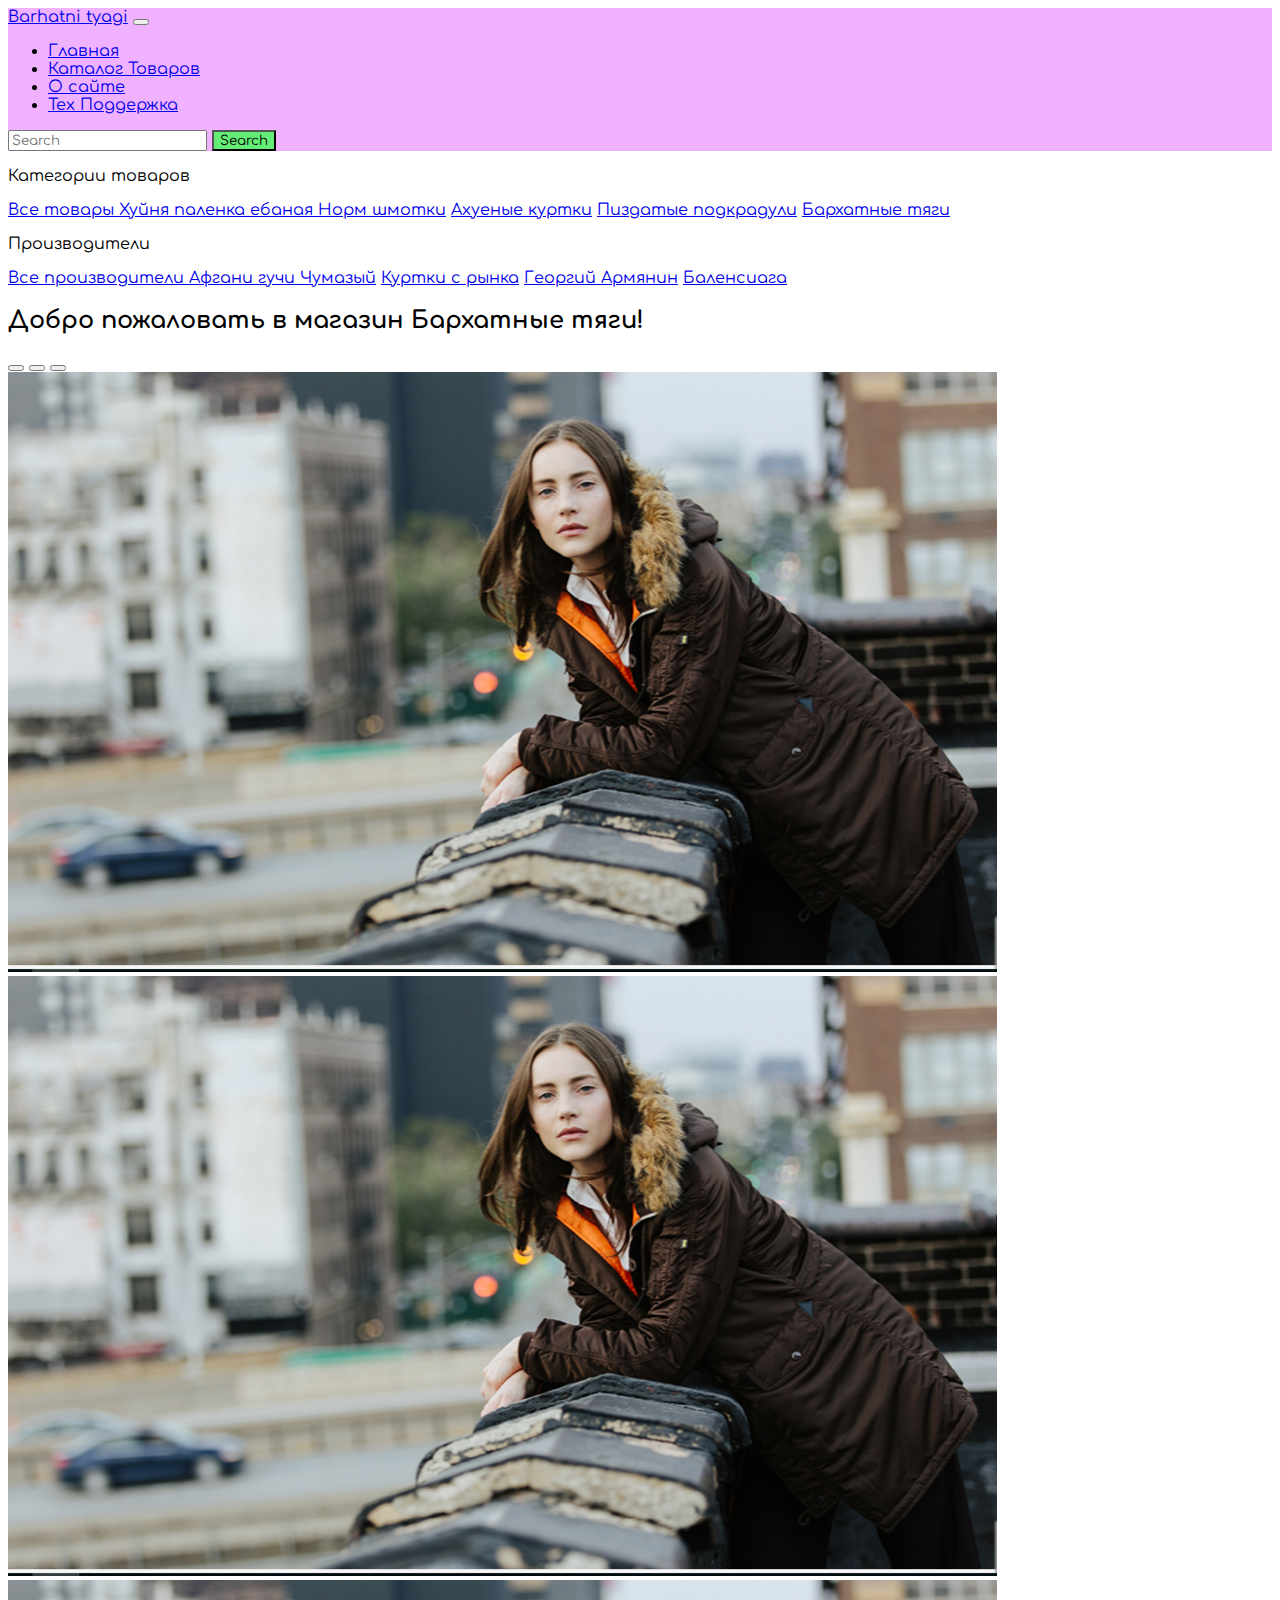
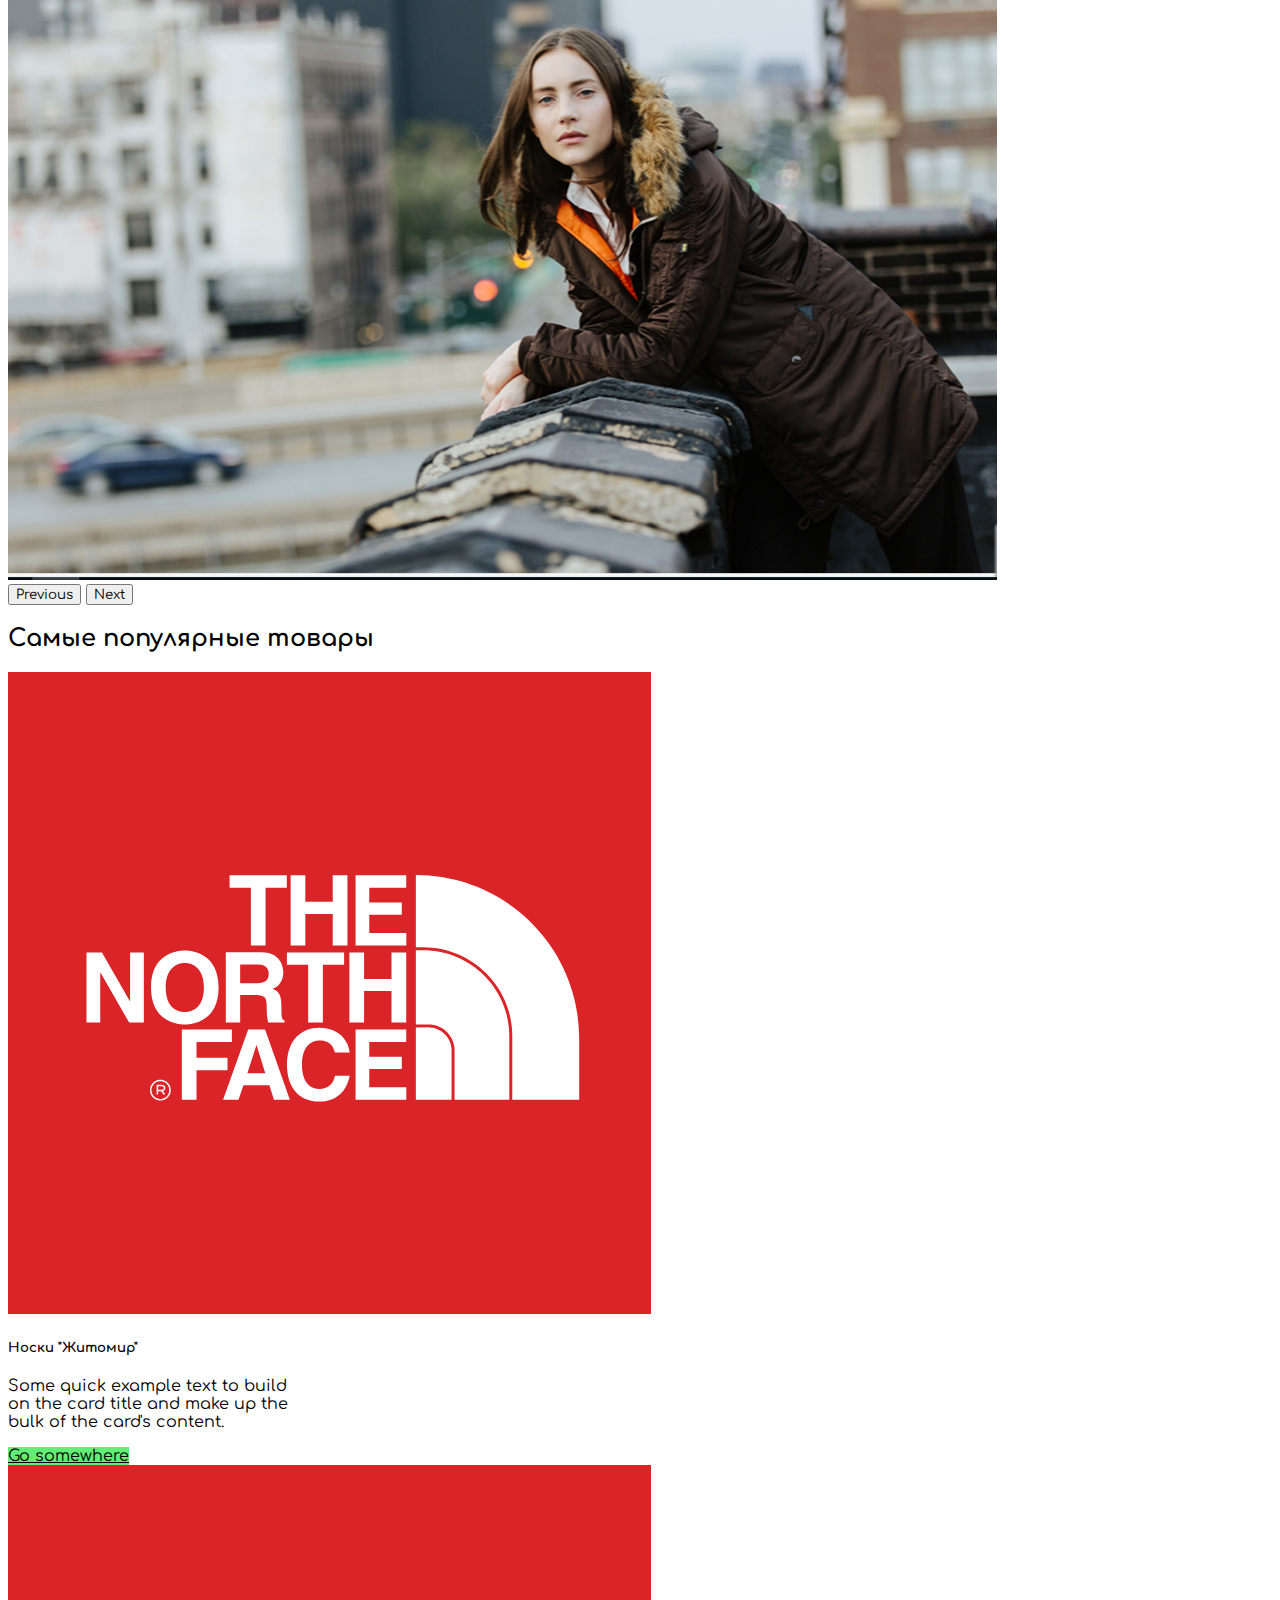
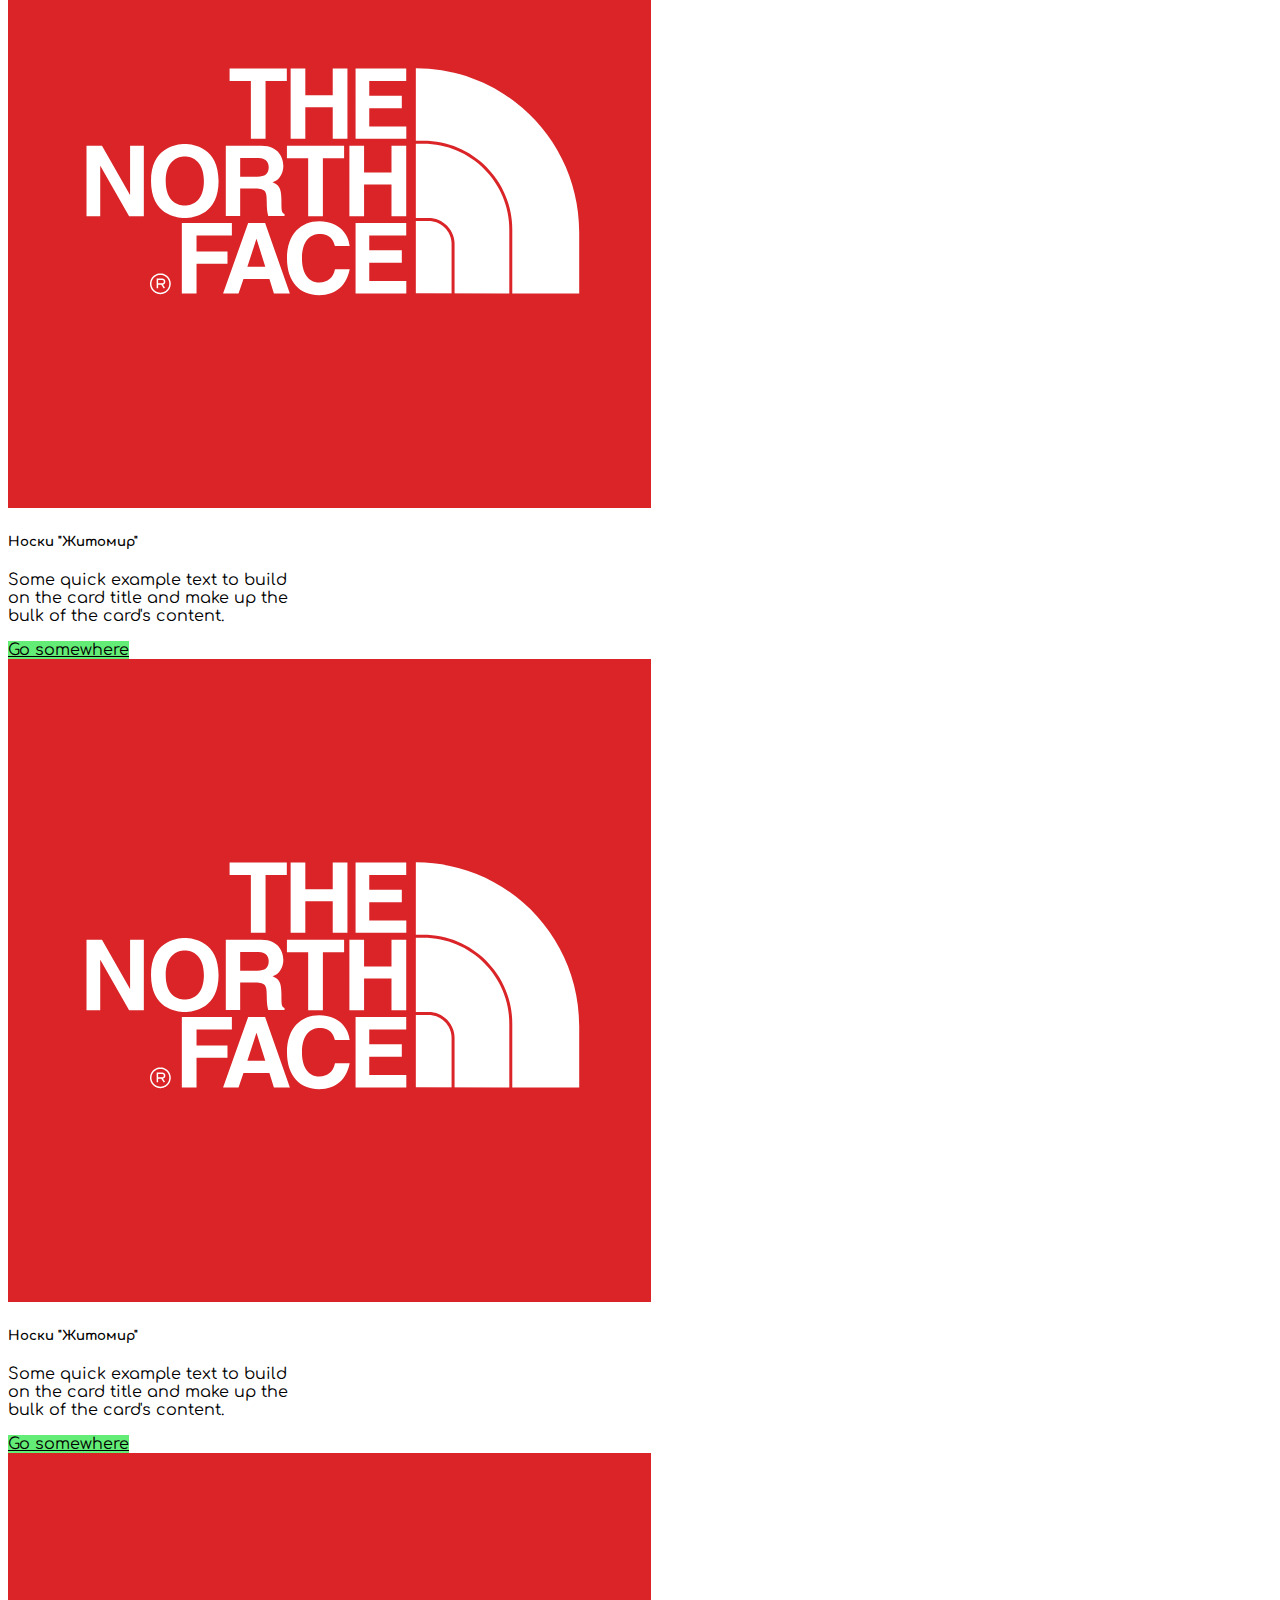
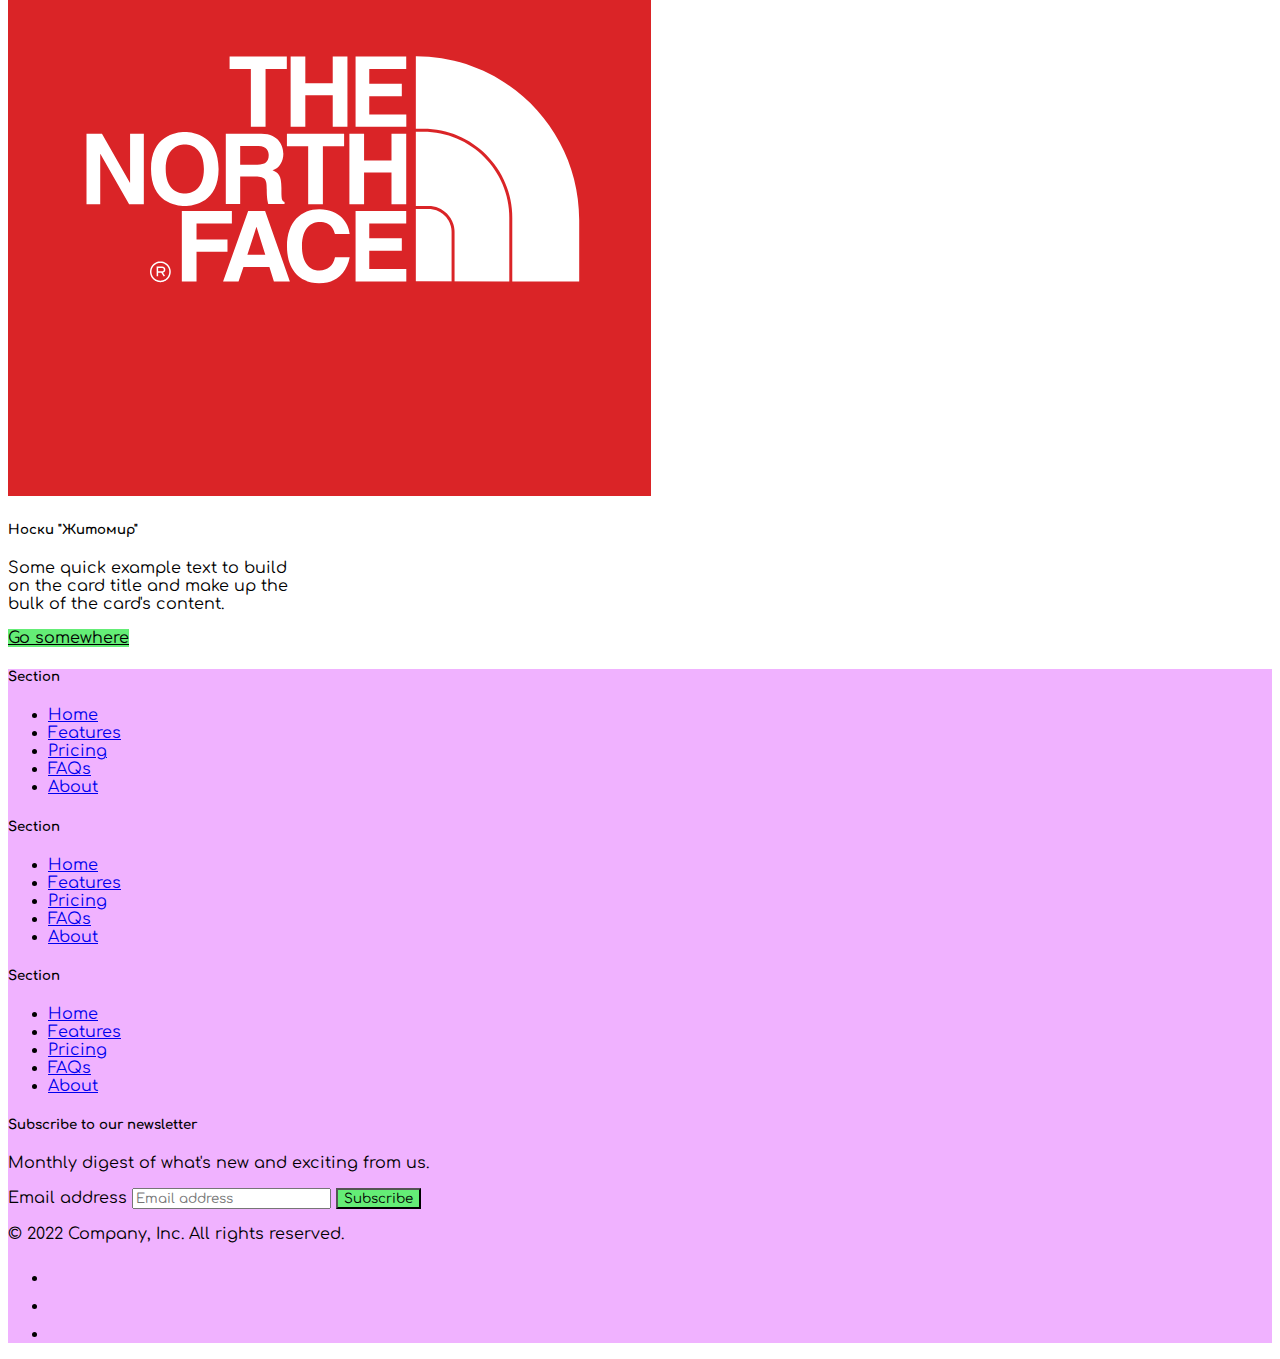
==== index.html @ fe7e8e6b "add a basic template" ====
<!DOCTYPE html>
<html lang="en">

<head>
    <meta charset="UTF-8" />
    <meta http-equiv="X-UA-Compatible" content="IE=edge" />
    <meta name="viewport" content="width=device-width, initial-scale=1.0" />
    <title>Barhatniye tyagi</title>
    <link href="https://cdn.jsdelivr.net/npm/bootstrap@5.3.0-alpha1/dist/css/bootstrap.min.css" rel="stylesheet"
        integrity="sha384-GLhlTQ8iRABdZLl6O3oVMWSktQOp6b7In1Zl3/Jr59b6EGGoI1aFkw7cmDA6j6gD" crossorigin="anonymous" />
    <link rel="preconnect" href="https://fonts.googleapis.com">
    <link rel="preconnect" href="https://fonts.gstatic.com" crossorigin>
    <link href="https://fonts.googleapis.com/css2?family=Comfortaa&display=swap" rel="stylesheet">
    <link rel="stylesheet" href="static/styles/style.css">
</head>

<body>
    <!-- header section starts -->
    <header>
        <nav class="navbar navbar-expand-lg">
            <div class="container-fluid px-5 py-3">
                <a class="navbar-brand" href="index.html">Barhatni tyagi</a>
                <button class="navbar-toggler" type="button" data-bs-toggle="collapse"
                    data-bs-target="#navbarSupportedContent" aria-controls="navbarSupportedContent"
                    aria-expanded="false" aria-label="Toggle navigation">
                    <span class="navbar-toggler-icon"></span>
                </button>
                <div class="collapse navbar-collapse" id="navbarSupportedContent">
                    <ul class="navbar-nav me-auto mb-2 mb-lg-0 ">
                        <li class="nav-item px-3">
                            <a class="nav-link active" aria-current="page" href="index.html">Главная</a>
                        </li>
                        <li class="nav-item px-3">
                            <a class="nav-link" href="products.html">Каталог Товаров</a>
                        </li>
                        <li class="nav-item px-3">
                            <a class="nav-link" href="#">О сайте</a>
                        </li>
                        <li class="nav-item px-3">
                            <a class="nav-link" href="#">Тех Поддержка</a>
                        </li>
                    </ul>
                    <form class="d-flex" role="search">
                        <input class="form-control me-2" type="search" placeholder="Search" aria-label="Search" />
                        <button class="btn btn-outline-success" type="submit">
                            Search
                        </button>
                    </form>
                </div>
            </div>
        </nav>
    </header>
    <!-- header section ends -->

    <main>
        <div class="container-fluid my-4">
            <div class="row">
                <!-- category section starts -->
                <div class="col-lg-3">
                    <div class="col-lg-12 px-5 mb-4">
                        <p>Категории товаров</p>
                    </div>
                    <div class="list-group px-5">
                        <a href="#" class="list-group-item list-group-item-action active" aria-current="true">
                            Все товары
                            <a href="#" class="list-group-item list-group-item-action" aria-current="true">
                                Хуйня паленка ебаная
                            </a>
                            <a href="#" class="list-group-item list-group-item-action">Норм шмотки</a>
                            <a href="#" class="list-group-item list-group-item-action">Ахуеные куртки</a>
                            <a href="#" class="list-group-item list-group-item-action">Пиздатые подкрадули</a>
                            <a href="#" class="list-group-item list-group-item-action">Бархатные тяги</a>
                    </div>    

                    <div class="col-lg-12 px-5 my-4">
                        <p>Производители</p>
                    </div>
                    <div class="list-group px-5">
                        <a href="#" class="list-group-item list-group-item-action active" aria-current="true">
                            Все производители
                            <a href="#" class="list-group-item list-group-item-action" aria-current="true">
                                Афгани гучи
                            </a>
                            <a href="#" class="list-group-item list-group-item-action">Чумазый</a>
                            <a href="#" class="list-group-item list-group-item-action">Куртки с рынка</a>
                            <a href="#" class="list-group-item list-group-item-action">Георгий Армянин</a>
                            <a href="#" class="list-group-item list-group-item-action">Баленсиага</a>
                    </div>
                </div>
                <!-- category section ends -->

                <div class="col-lg-8">
                    <h2> Добро пожаловать в магазин Бархатные тяги!</h2>
                    <!-- carousel section starts -->
                    <div id="carouselExampleIndicators" class="carousel slide py-3" data-bs-ride="true">
                        <div class="carousel-indicators">
                            <button type="button" data-bs-target="#carouselExampleIndicators" data-bs-slide-to="0"
                                class="active" aria-current="true" aria-label="Slide 1"></button>
                            <button type="button" data-bs-target="#carouselExampleIndicators" data-bs-slide-to="1"
                                aria-label="Slide 2"></button>
                            <button type="button" data-bs-target="#carouselExampleIndicators" data-bs-slide-to="2"
                                aria-label="Slide 3"></button>
                        </div>
                        <div class="carousel-inner">
                            <div class="carousel-item active">
                                <img src="static/img/куртки.png" class="d-block w-100" alt="...">
                            </div>
                            <div class="carousel-item">
                                <img src="static/img/куртки.png" class="d-block w-100" alt="...">
                            </div>
                            <div class="carousel-item">
                                <img src="static/img/куртки.png" class="d-block w-100" alt="...">
                            </div>
                        </div>
                        <button class="carousel-control-prev" type="button" data-bs-target="#carouselExampleIndicators"
                            data-bs-slide="prev">
                            <span class="carousel-control-prev-icon" aria-hidden="true"></span>
                            <span class="visually-hidden">Previous</span>
                        </button>
                        <button class="carousel-control-next" type="button" data-bs-target="#carouselExampleIndicators"
                            data-bs-slide="next">
                            <span class="carousel-control-next-icon" aria-hidden="true"></span>
                            <span class="visually-hidden">Next</span>
                        </button>
                    </div>
                    <!-- carousel section ends -->

                </div>

                <!-- top products section starts -->
                <div class="col-lg-12 py-5 px-5 ">
                    <h2 class="text-center mb-5">Самые популярные товары</h2>
                    <div class="row">
                        <div class="col-lg-3 d-flex justify-content-evenly">
                            <div class="card" style="width: 18rem;">
                                <img src="static/img/TheNorthFace_logo.svg" class="card-img-top" alt="...">
                                <div class="card-body">
                                  <h5 class="card-title">Носки "Житомир"</h5>
                                  <p class="card-text">Some quick example text to build on the card title and make up the bulk of the card's content.</p>
                                  <a href="#" class="btn btn-primary">Go somewhere</a>
                                </div>
                            </div>
                        </div>
                        <div class="col-lg-3 d-flex justify-content-evenly">
                            <div class="card" style="width: 18rem;">
                                <img src="static/img/TheNorthFace_logo.svg" class="card-img-top" alt="...">
                                <div class="card-body">
                                  <h5 class="card-title">Носки "Житомир"</h5>
                                  <p class="card-text">Some quick example text to build on the card title and make up the bulk of the card's content.</p>
                                  <a href="#" class="btn btn-primary">Go somewhere</a>
                                </div>
                            </div>
                        </div>
                        <div class="col-lg-3 d-flex justify-content-evenly">
                            <div class="card" style="width: 18rem;">
                                <img src="static/img/TheNorthFace_logo.svg" class="card-img-top" alt="...">
                                <div class="card-body">
                                  <h5 class="card-title">Носки "Житомир"</h5>
                                  <p class="card-text">Some quick example text to build on the card title and make up the bulk of the card's content.</p>
                                  <a href="#" class="btn btn-primary">Go somewhere</a>
                                </div>
                            </div>
                        </div>
                        <div class="col-lg-3 d-flex justify-content-evenly">
                            <div class="card" style="width: 18rem;">
                                <img src="static/img/TheNorthFace_logo.svg" class="card-img-top" alt="...">
                                <div class="card-body">
                                  <h5 class="card-title">Носки "Житомир"</h5>
                                  <p class="card-text">Some quick example text to build on the card title and make up the bulk of the card's content.</p>
                                  <a href="#" class="btn btn-primary">Go somewhere</a>
                                </div>
                            </div>
                        </div>
                    </div>
                </div>
                <!-- top products section ends -->



                <!-- product cards section starts-->
                <!-- <div class="col-lg-8">
                    <h3 class="col-lg-12 mb-4">Все товары</h3>
                    <div class="row gy-4">
                        <div class="col-lg-4 col-md-6">
                            <div class="card" style="width: 18rem;">
                                <img src="static/img/стоник.webp" class="card-img-top" alt="...">
                                <div class="card-body">
                                    <h5 class="card-title">Стоник</h5>
                                    <p class="card-text">Запрети мне носить стон айленд дядя</p>
                                    <a href="card.html" class="btn btn-primary">Купить нахуй</a>
                                </div>
                            </div>
                        </div>
                        <div class="col-lg-4 col-md-6">
                            <div class="card" style="width: 18rem;">
                                <img src="static/img/стоник.webp" class="card-img-top" alt="...">
                                <div class="card-body">
                                    <h5 class="card-title">Стоник</h5>
                                    <p class="card-text">Запрети мне носить стон айленд дядя</p>
                                    <a href="card.html" class="btn btn-primary">Купить нахуй</a>
                                </div>
                            </div>
                        </div>
                        <div class="col-lg-4 col-md-6">
                            <div class="card" style="width: 18rem;">
                                <img src="static/img/стоник.webp" class="card-img-top" alt="...">
                                <div class="card-body">
                                    <h5 class="card-title">Стоник</h5>
                                    <p class="card-text">Запрети мне носить стон айленд дядя</p>
                                    <a href="card.html" class="btn btn-primary">Купить нахуй</a>
                                </div>
                            </div>
                        </div>
                        <div class="col-lg-4 col-md-6">
                            <div class="card" style="width: 18rem;">
                                <img src="static/img/стоник.webp" class="card-img-top" alt="...">
                                <div class="card-body">
                                    <h5 class="card-title">Стоник</h5>
                                    <p class="card-text">Запрети мне носить стон айленд дядя</p>
                                    <a href="card.html" class="btn btn-primary">Купить нахуй</a>
                                </div>
                            </div>
                        </div>
                        <div class="col-lg-4 col-md-6">
                            <div class="card" style="width: 18rem;">
                                <img src="static/img/стоник.webp" class="card-img-top" alt="...">
                                <div class="card-body">
                                    <h5 class="card-title">Стоник</h5>
                                    <p class="card-text">Запрети мне носить стон айленд дядя</p>
                                    <a href="card.html" class="btn btn-primary">Купить нахуй</a>
                                </div>
                            </div>
                        </div>
                        <div class="col-lg-4 col-md-6">
                            <div class="card" style="width: 18rem;">
                                <img src="static/img/стоник.webp" class="card-img-top" alt="...">
                                <div class="card-body">
                                    <h5 class="card-title">Стоник</h5>
                                    <p class="card-text">Запрети мне носить стон айленд дядя</p>
                                    <a href="card.html" class="btn btn-primary">Купить нахуй</a>
                                </div>
                            </div>
                        </div>
                    </div>
                </div> -->
                <!-- products sections ends -->
            </div>
        </div>
    </main>

    <!-- footer section starts -->
    <footer class="footer-color">
        <div class="container">
            <footer class="py-5">
                <div class="row">
                    <div class="col-6 col-md-2 mb-3">
                        <h5>Section</h5>
                        <ul class="nav flex-column">
                            <li class="nav-item mb-2"><a href="#" class="nav-link p-0 text-muted">Home</a></li>
                            <li class="nav-item mb-2"><a href="#" class="nav-link p-0 text-muted">Features</a></li>
                            <li class="nav-item mb-2"><a href="#" class="nav-link p-0 text-muted">Pricing</a></li>
                            <li class="nav-item mb-2"><a href="#" class="nav-link p-0 text-muted">FAQs</a></li>
                            <li class="nav-item mb-2"><a href="#" class="nav-link p-0 text-muted">About</a></li>
                        </ul>
                    </div>

                    <div class="col-6 col-md-2 mb-3">
                        <h5>Section</h5>
                        <ul class="nav flex-column">
                            <li class="nav-item mb-2"><a href="#" class="nav-link p-0 text-muted">Home</a></li>
                            <li class="nav-item mb-2"><a href="#" class="nav-link p-0 text-muted">Features</a></li>
                            <li class="nav-item mb-2"><a href="#" class="nav-link p-0 text-muted">Pricing</a></li>
                            <li class="nav-item mb-2"><a href="#" class="nav-link p-0 text-muted">FAQs</a></li>
                            <li class="nav-item mb-2"><a href="#" class="nav-link p-0 text-muted">About</a></li>
                        </ul>
                    </div>

                    <div class="col-6 col-md-2 mb-3">
                        <h5>Section</h5>
                        <ul class="nav flex-column">
                            <li class="nav-item mb-2"><a href="#" class="nav-link p-0 text-muted">Home</a></li>
                            <li class="nav-item mb-2"><a href="#" class="nav-link p-0 text-muted">Features</a></li>
                            <li class="nav-item mb-2"><a href="#" class="nav-link p-0 text-muted">Pricing</a></li>
                            <li class="nav-item mb-2"><a href="#" class="nav-link p-0 text-muted">FAQs</a></li>
                            <li class="nav-item mb-2"><a href="#" class="nav-link p-0 text-muted">About</a></li>
                        </ul>
                    </div>

                    <div class="col-md-5 offset-md-1 mb-3">
                        <form>
                            <h5>Subscribe to our newsletter</h5>
                            <p>Monthly digest of what's new and exciting from us.</p>
                            <div class="d-flex flex-column flex-sm-row w-100 gap-2">
                                <label for="newsletter1" class="visually-hidden">Email address</label>
                                <input id="newsletter1" type="text" class="form-control" placeholder="Email address">
                                <button class="btn btn-primary" type="button">Subscribe</button>
                            </div>
                        </form>
                    </div>
                </div>

                <div class="d-flex flex-column flex-sm-row justify-content-between py-4 my-4 border-top">
                    <p>© 2022 Company, Inc. All rights reserved.</p>
                    <ul class="list-unstyled d-flex">
                        <li class="ms-3"><a class="link-dark" href="#"><svg class="bi" width="24" height="24">
                                    <use xlink:href="#twitter"></use>
                                </svg></a></li>
                        <li class="ms-3"><a class="link-dark" href="#"><svg class="bi" width="24" height="24">
                                    <use xlink:href="#instagram"></use>
                                </svg></a></li>
                        <li class="ms-3"><a class="link-dark" href="#"><svg class="bi" width="24" height="24">
                                    <use xlink:href="#facebook"></use>
                                </svg></a></li>
                    </ul>
                </div>
            </footer>
        </div>
    </footer>
    <!-- footer section end -->

    <script src="https://cdn.jsdelivr.net/npm/bootstrap@5.3.0-alpha1/dist/js/bootstrap.bundle.min.js"
        integrity="sha384-w76AqPfDkMBDXo30jS1Sgez6pr3x5MlQ1ZAGC+nuZB+EYdgRZgiwxhTBTkF7CXvN"
        crossorigin="anonymous"></script>
</body>

</html>
---- static/styles/style.css ----
* {
    font-family: 'Comfortaa', cursive;
}

.navbar {
    background-color: rgb(240, 178, 255);
}

.btn {
    background-color: rgb(100, 237, 118);
    color: rgb(0, 0, 0);
}

.footer-color {
    background-color: rgb(240, 178, 255);
}
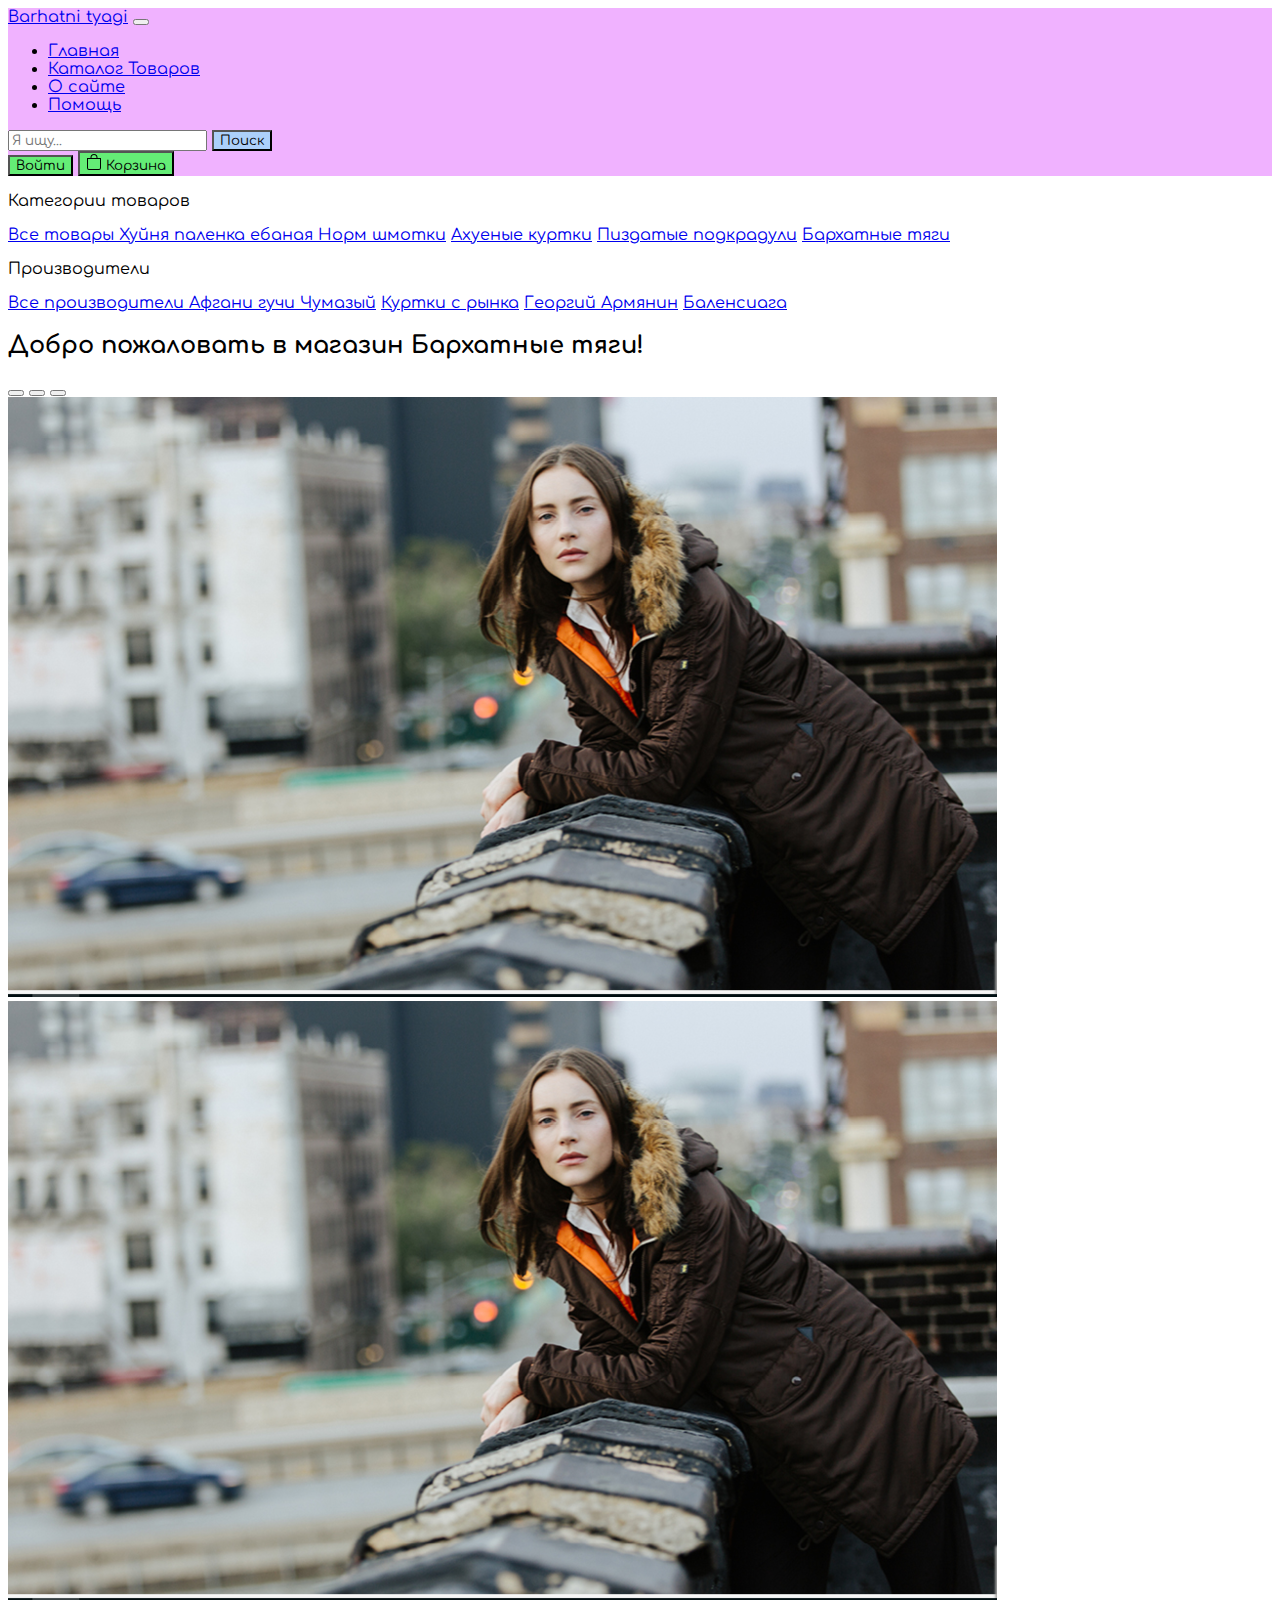
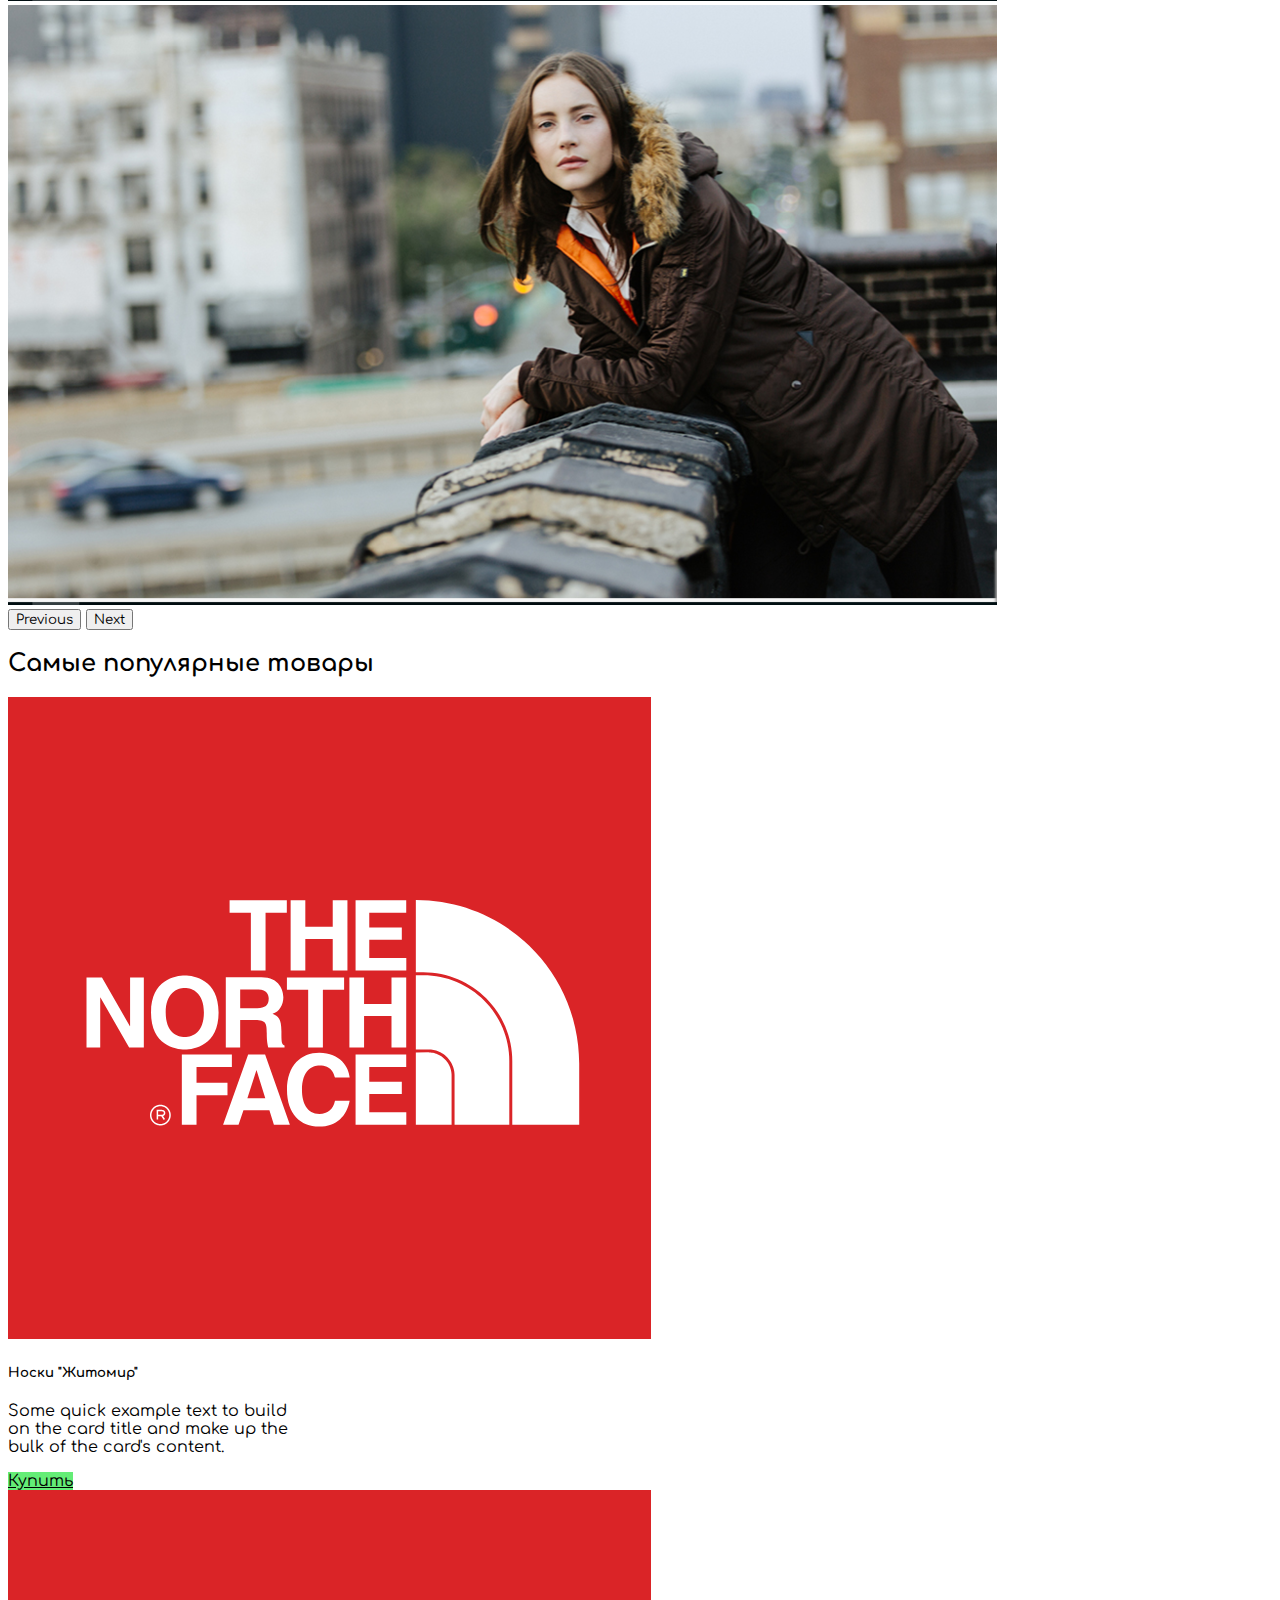
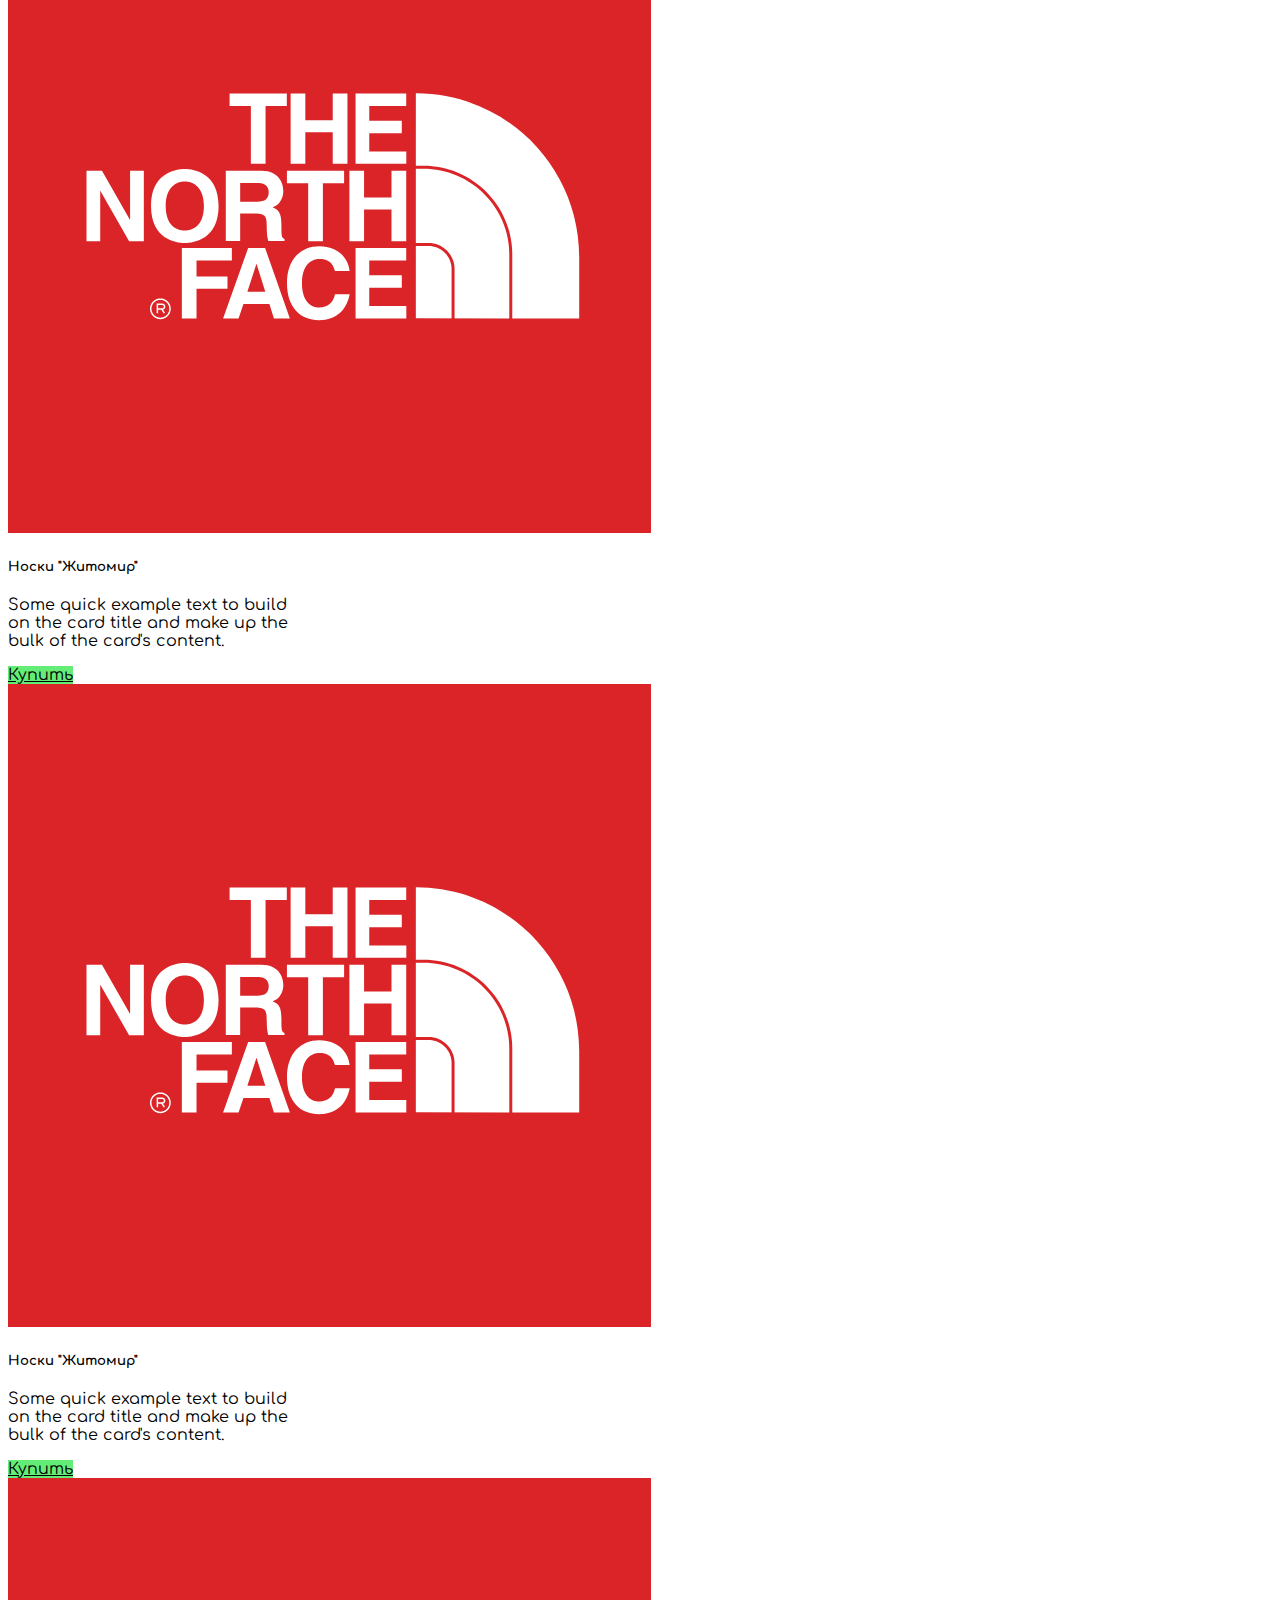
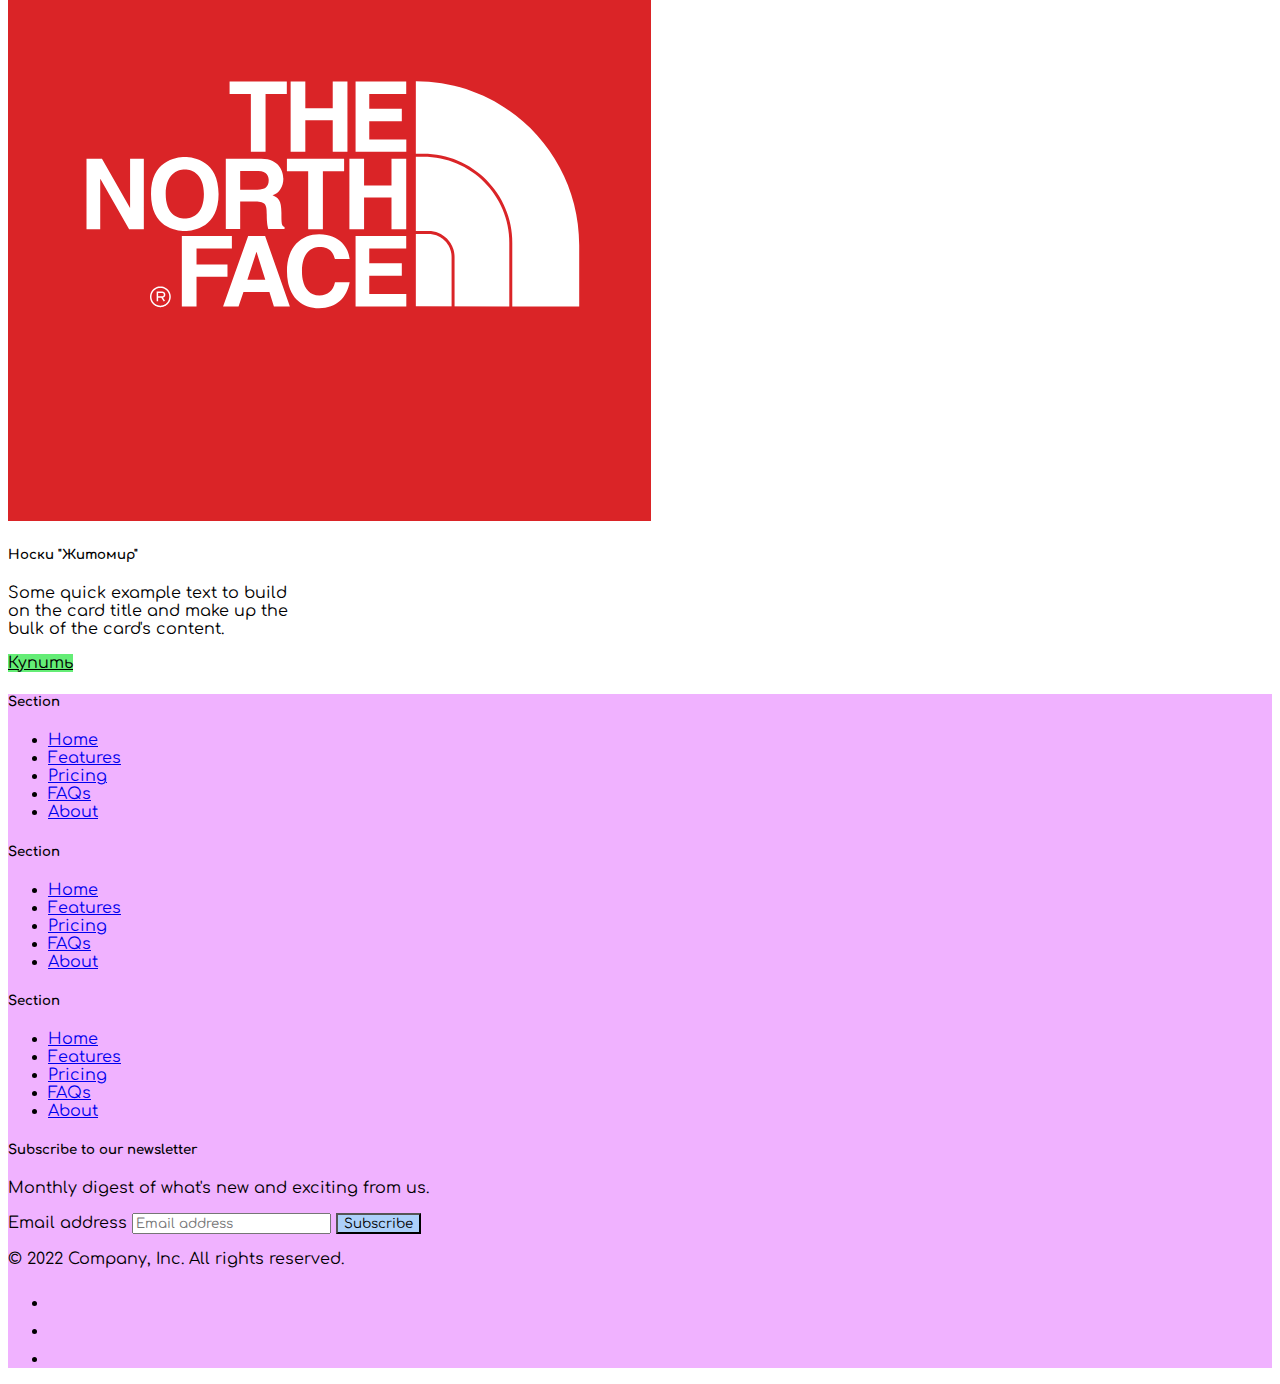
==== commit 64fbe452: "add about.html and help.html, fix burger button, add login button and cabinet button, fix header" ====
--- a/index.html
+++ b/index.html
@@ -8,9 +8,6 @@
     <title>Barhatniye tyagi</title>
     <link href="https://cdn.jsdelivr.net/npm/bootstrap@5.3.0-alpha1/dist/css/bootstrap.min.css" rel="stylesheet"
         integrity="sha384-GLhlTQ8iRABdZLl6O3oVMWSktQOp6b7In1Zl3/Jr59b6EGGoI1aFkw7cmDA6j6gD" crossorigin="anonymous" />
-    <link rel="preconnect" href="https://fonts.googleapis.com">
-    <link rel="preconnect" href="https://fonts.gstatic.com" crossorigin>
-    <link href="https://fonts.googleapis.com/css2?family=Comfortaa&display=swap" rel="stylesheet">
     <link rel="stylesheet" href="static/styles/style.css">
 </head>
 
@@ -34,18 +31,26 @@
                             <a class="nav-link" href="products.html">Каталог Товаров</a>
                         </li>
                         <li class="nav-item px-3">
-                            <a class="nav-link" href="#">О сайте</a>
+                            <a class="nav-link" href="about.html">О сайте</a>
                         </li>
                         <li class="nav-item px-3">
-                            <a class="nav-link" href="#">Тех Поддержка</a>
+                            <a class="nav-link" href="help.html">Помощь</a>
                         </li>
                     </ul>
-                    <form class="d-flex" role="search">
-                        <input class="form-control me-2" type="search" placeholder="Search" aria-label="Search" />
-                        <button class="btn btn-outline-success" type="submit">
-                            Search
+                    <form class="d-flex mx-auto" role="search">
+                        <input class="form-control me-2" type="search" placeholder="Я ищу..." aria-label="Search" />
+                        <button class="btn btn-primary" type="submit">
+                            Поиск
                         </button>
                     </form>
+                    <button type="button" class="btn btn-success ms-2 my-2 d-flex">Войти</button>
+                    <!-- Bag button -->
+                    <button type="button" class="btn btn-success ms-2 my-2 d-flex">
+                        <svg xmlns="http://www.w3.org/2000/svg" width="16" height="16" fill="currentColor" class="bi bi-bag" viewBox="0 0 16 16">
+                        <path d="M8 1a2.5 2.5 0 0 1 2.5 2.5V4h-5v-.5A2.5 2.5 0 0 1 8 1zm3.5 3v-.5a3.5 3.5 0 1 0-7 0V4H1v10a2 2 0 0 0 2 2h10a2 2 0 0 0 2-2V4h-3.5zM2 5h12v9a1 1 0 0 1-1 1H3a1 1 0 0 1-1-1V5z"/>
+                        </svg>
+                        Корзина
+                    </button>
                 </div>
             </div>
         </nav>
@@ -57,7 +62,7 @@
             <div class="row">
                 <!-- category section starts -->
                 <div class="col-lg-3">
-                    <div class="col-lg-12 px-5 mb-4">
+                    <div class="col-lg-12 col-md-6 px-5 mb-4">
                         <p>Категории товаров</p>
                     </div>
                     <div class="list-group px-5">
@@ -72,10 +77,10 @@
                             <a href="#" class="list-group-item list-group-item-action">Бархатные тяги</a>
                     </div>    
 
-                    <div class="col-lg-12 px-5 my-4">
+                    <div class="col-lg-12 col-md-6 px-5 my-4">
                         <p>Производители</p>
                     </div>
-                    <div class="list-group px-5">
+                    <div class="list-group px-5 mb-5">
                         <a href="#" class="list-group-item list-group-item-action active" aria-current="true">
                             Все производители
                             <a href="#" class="list-group-item list-group-item-action" aria-current="true">
@@ -131,43 +136,43 @@
                 <div class="col-lg-12 py-5 px-5 ">
                     <h2 class="text-center mb-5">Самые популярные товары</h2>
                     <div class="row">
-                        <div class="col-lg-3 d-flex justify-content-evenly">
+                        <div class="col-lg-3 col-md-6 py-3 d-flex justify-content-evenly">
                             <div class="card" style="width: 18rem;">
                                 <img src="static/img/TheNorthFace_logo.svg" class="card-img-top" alt="...">
                                 <div class="card-body">
                                   <h5 class="card-title">Носки "Житомир"</h5>
                                   <p class="card-text">Some quick example text to build on the card title and make up the bulk of the card's content.</p>
-                                  <a href="#" class="btn btn-primary">Go somewhere</a>
-                                </div>
-                            </div>
-                        </div>
-                        <div class="col-lg-3 d-flex justify-content-evenly">
+                                  <a href="#" class="btn btn-success">Купить</a>
+                                </div>
+                            </div>
+                        </div>
+                        <div class="col-lg-3 col-md-6 py-3 d-flex justify-content-evenly">
                             <div class="card" style="width: 18rem;">
                                 <img src="static/img/TheNorthFace_logo.svg" class="card-img-top" alt="...">
                                 <div class="card-body">
                                   <h5 class="card-title">Носки "Житомир"</h5>
                                   <p class="card-text">Some quick example text to build on the card title and make up the bulk of the card's content.</p>
-                                  <a href="#" class="btn btn-primary">Go somewhere</a>
-                                </div>
-                            </div>
-                        </div>
-                        <div class="col-lg-3 d-flex justify-content-evenly">
+                                  <a href="#" class="btn btn-success">Купить</a>
+                                </div>
+                            </div>
+                        </div>
+                        <div class="col-lg-3 col-md-6 py-3 d-flex justify-content-evenly">
                             <div class="card" style="width: 18rem;">
                                 <img src="static/img/TheNorthFace_logo.svg" class="card-img-top" alt="...">
                                 <div class="card-body">
                                   <h5 class="card-title">Носки "Житомир"</h5>
                                   <p class="card-text">Some quick example text to build on the card title and make up the bulk of the card's content.</p>
-                                  <a href="#" class="btn btn-primary">Go somewhere</a>
-                                </div>
-                            </div>
-                        </div>
-                        <div class="col-lg-3 d-flex justify-content-evenly">
+                                  <a href="#" class="btn btn-success">Купить</a>
+                                </div>
+                            </div>
+                        </div>
+                        <div class="col-lg-3 col-md-6 py-3 d-flex justify-content-evenly">
                             <div class="card" style="width: 18rem;">
                                 <img src="static/img/TheNorthFace_logo.svg" class="card-img-top" alt="...">
                                 <div class="card-body">
                                   <h5 class="card-title">Носки "Житомир"</h5>
                                   <p class="card-text">Some quick example text to build on the card title and make up the bulk of the card's content.</p>
-                                  <a href="#" class="btn btn-primary">Go somewhere</a>
+                                  <a href="#" class="btn btn-success">Купить</a>
                                 </div>
                             </div>
                         </div>
--- a/static/styles/style.css
+++ b/static/styles/style.css
@@ -1,3 +1,5 @@
+@import url('https://fonts.googleapis.com/css2?family=Comfortaa&display=swap');
+
 * {
     font-family: 'Comfortaa', cursive;
 }
@@ -6,9 +8,18 @@
     background-color: rgb(240, 178, 255);
 }
 
-.btn {
+.btn-success {
     background-color: rgb(100, 237, 118);
     color: rgb(0, 0, 0);
+}
+
+.btn-primary {
+    background-color: #ACD0FA;
+    color: rgb(0, 0, 0);
+}
+
+.img-size {
+    width: 2em;
 }
 
 .footer-color {
